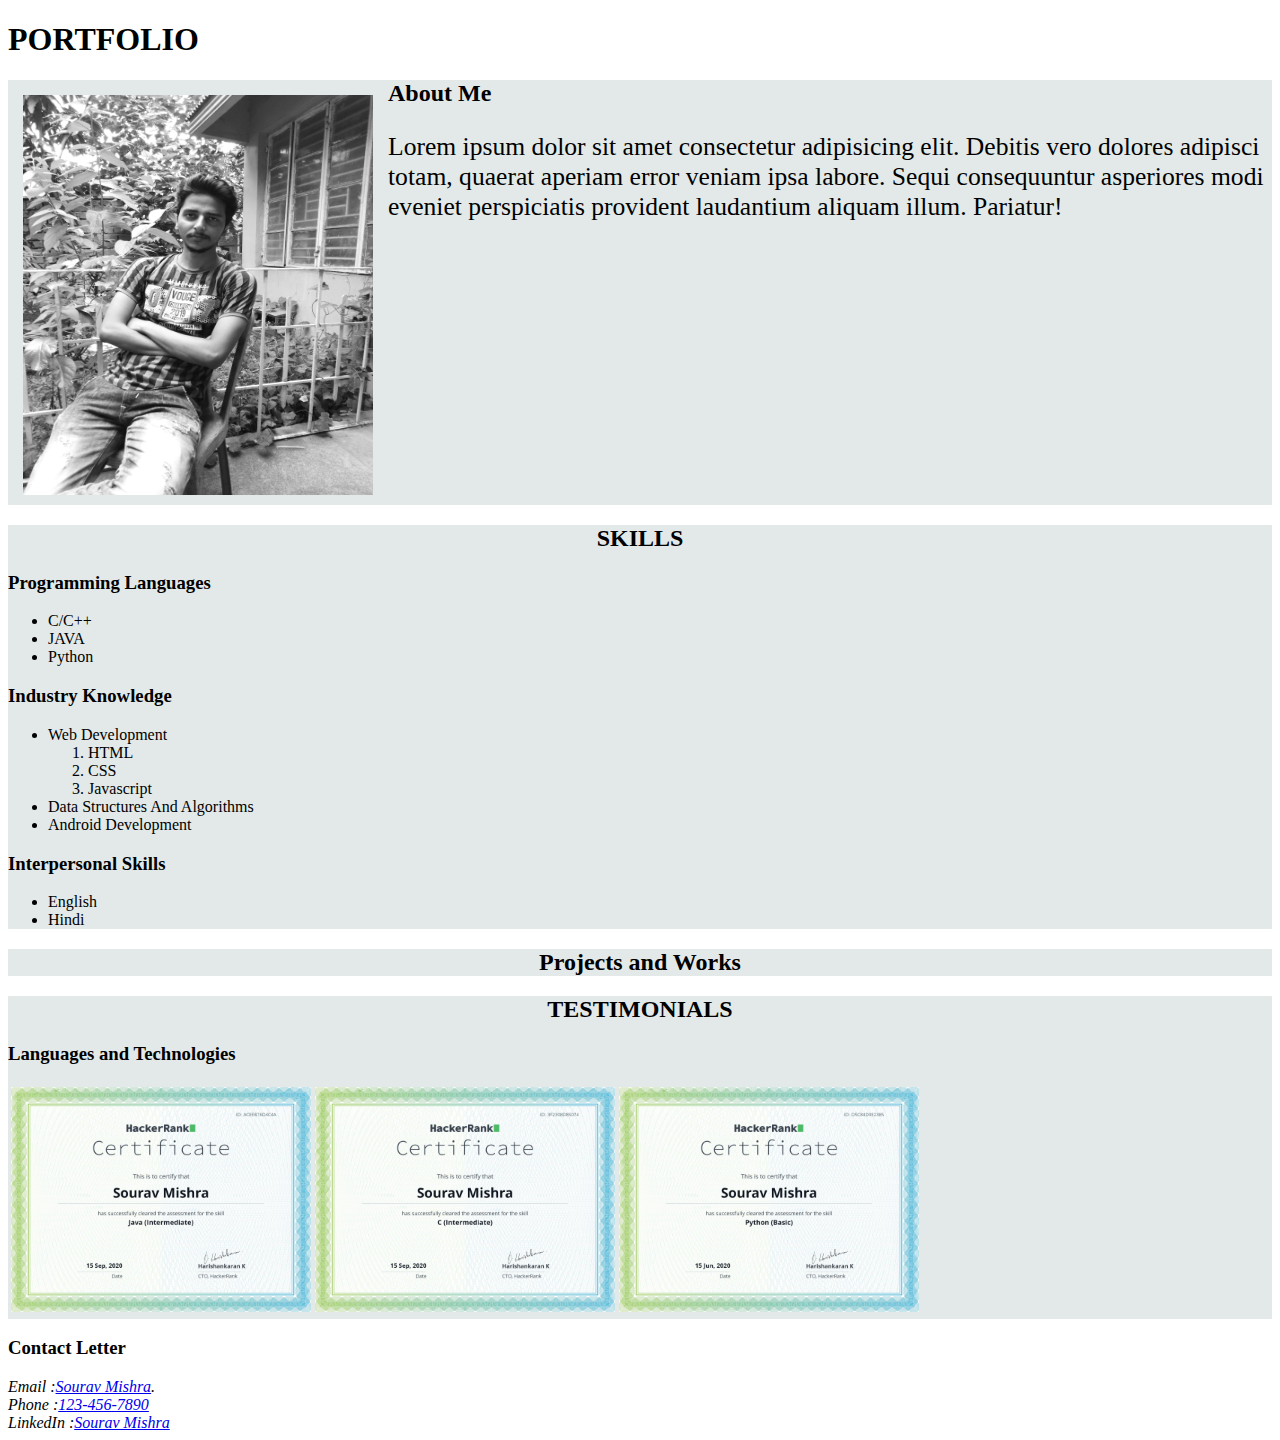
==== index.html @ 06c53eab "Add files via upload" ====
<!DOCTYPE html>
<html lang="en">
<head>
    <meta charset="UTF-8">
    <meta name="viewport" content="width=device-width, initial-scale=1.0">
    <title>My Portfolio</title>

    <style>
        body {
          background-image: url('https://images.unsplash.com/photo-1494438639946-1ebd1d20bf85?ixid=MXwxMjA3fDB8MHxwaG90by1wYWdlfHx8fGVufDB8fHw%3D&ixlib=rb-1.2.1&auto=format&fit=crop&w=1947&q=80');
          /* background-image: url('https://images.unsplash.com/photo-1487017159836-4e23ece2e4cf?ixid=MXwxMjA3fDB8MHxwaG90by1wYWdlfHx8fGVufDB8fHw%3D&ixlib=rb-1.2.1&auto=format&fit=crop&w=1051&q=80'); */
          background-repeat: no-repeat;
          background-attachment: fixed;
          
          background-size: 100% 100%;
        }

        .ABOUT {
            
            background-color: rgb(227, 233, 233);    
            text-align: left;
            height: 425px;
            object-fit: cover;
        }

        .SKILLS {
            
            background-color: rgb(227, 233, 233);    
            text-align: left;
            /* height: 425px; */
            object-fit: cover;
        }

        .PROJECTS {
            
            background-color: rgb(227, 233, 233);    
            text-align: left;
            /* height: 425px; */
            object-fit: cover;
        }

        .TESTIMONIALS {
            
            background-color: rgb(227, 233, 233);    
            text-align: left;
            /* height: 425px; */
            object-fit: cover;
        }

        /* img {
  width: 350;
  height: 400;
  object-fit: cover
} */
        
    </style>

</head>
<body >
    <h1>PORTFOLIO</h1>
    <!-- Center Part using div tag -->
    
    <div class="ABOUT" >
        <img src="image1.jpg" alt="image test" width="350" height="400" style="float: left; padding: 15px;">
        <h2 style="font-family: 'Franklin Gothic Medium';">About Me</h2>
        <p style="font-size: 160%;">Lorem ipsum dolor sit amet consectetur adipisicing elit. Debitis vero dolores adipisci totam, quaerat aperiam error veniam ipsa labore. Sequi consequuntur asperiores modi eveniet perspiciatis provident laudantium aliquam illum. Pariatur!</p>
        <br>
        
        
    </div>

    <div class="SKILLS" >
        <h2 style="font-family: 'Franklin Gothic Medium';" align="Center">SKILLS</h2>
        <h3>Programming Languages</h3>
        <ul>
            <li>C/C++</li>
            <li>JAVA</li>
            <li>Python</li>
        </ul>

        <h3>Industry Knowledge</h3>
        <ul>
            <li>Web Development
                <ol>
                    <li>HTML</li>
                    <li>CSS</li>
                    <li>Javascript</li>
                </ol>
            </li>
            <li>Data Structures And Algorithms</li>
            <li>Android Development</li>
        </ul>

        <h3>Interpersonal Skills</h3>
        <ul>
            <li>English</li>
            <li>Hindi</li>
        </ul>
    </div>

    <div class="PROJECTS" style="text-align: left;">
        <h2 style="font-family: 'Franklin Gothic Medium';" align="Center">Projects and Works</h2>
        
    </div>
    
    <div class="TESTIMONIALS" style="text-align: left;">
        <h2 style="font-family: 'Franklin Gothic Medium';" align="Center">TESTIMONIALS</h2>
        
        <h3>Languages and Technologies</h3>
        <table >
            <tr>
                <!-- <td>JAVA</td>
                 -->
                <td><img src="JAVA.png" width="300"></td>
            <!-- </tr>
            <tr>
                <td>C</td>
                 -->
                <td><img src="c.png" width="300"></td>
            <!-- </tr>
            <tr>
                <td>Python</td>
                 -->
                <td><img src="Python.png" width="300"></td>
            </tr>
        </table>

        
    </div>

    <div class="CONTACTS" style="text-align: left;">

        <h3>Contact Letter</h3>


        <address>
            Email :<a href="mailto:souravmishra110@gmail.com">Sourav Mishra</a>.<br>
            Phone :<a href="tel:123-456-7890">123-456-7890</a><br>
            LinkedIn :<a href="https://www.linkedin.com/in/sourav-mishra-415654191/">Sourav Mishra</a><br>
        </address>
        
    </div>

</body>
</html>
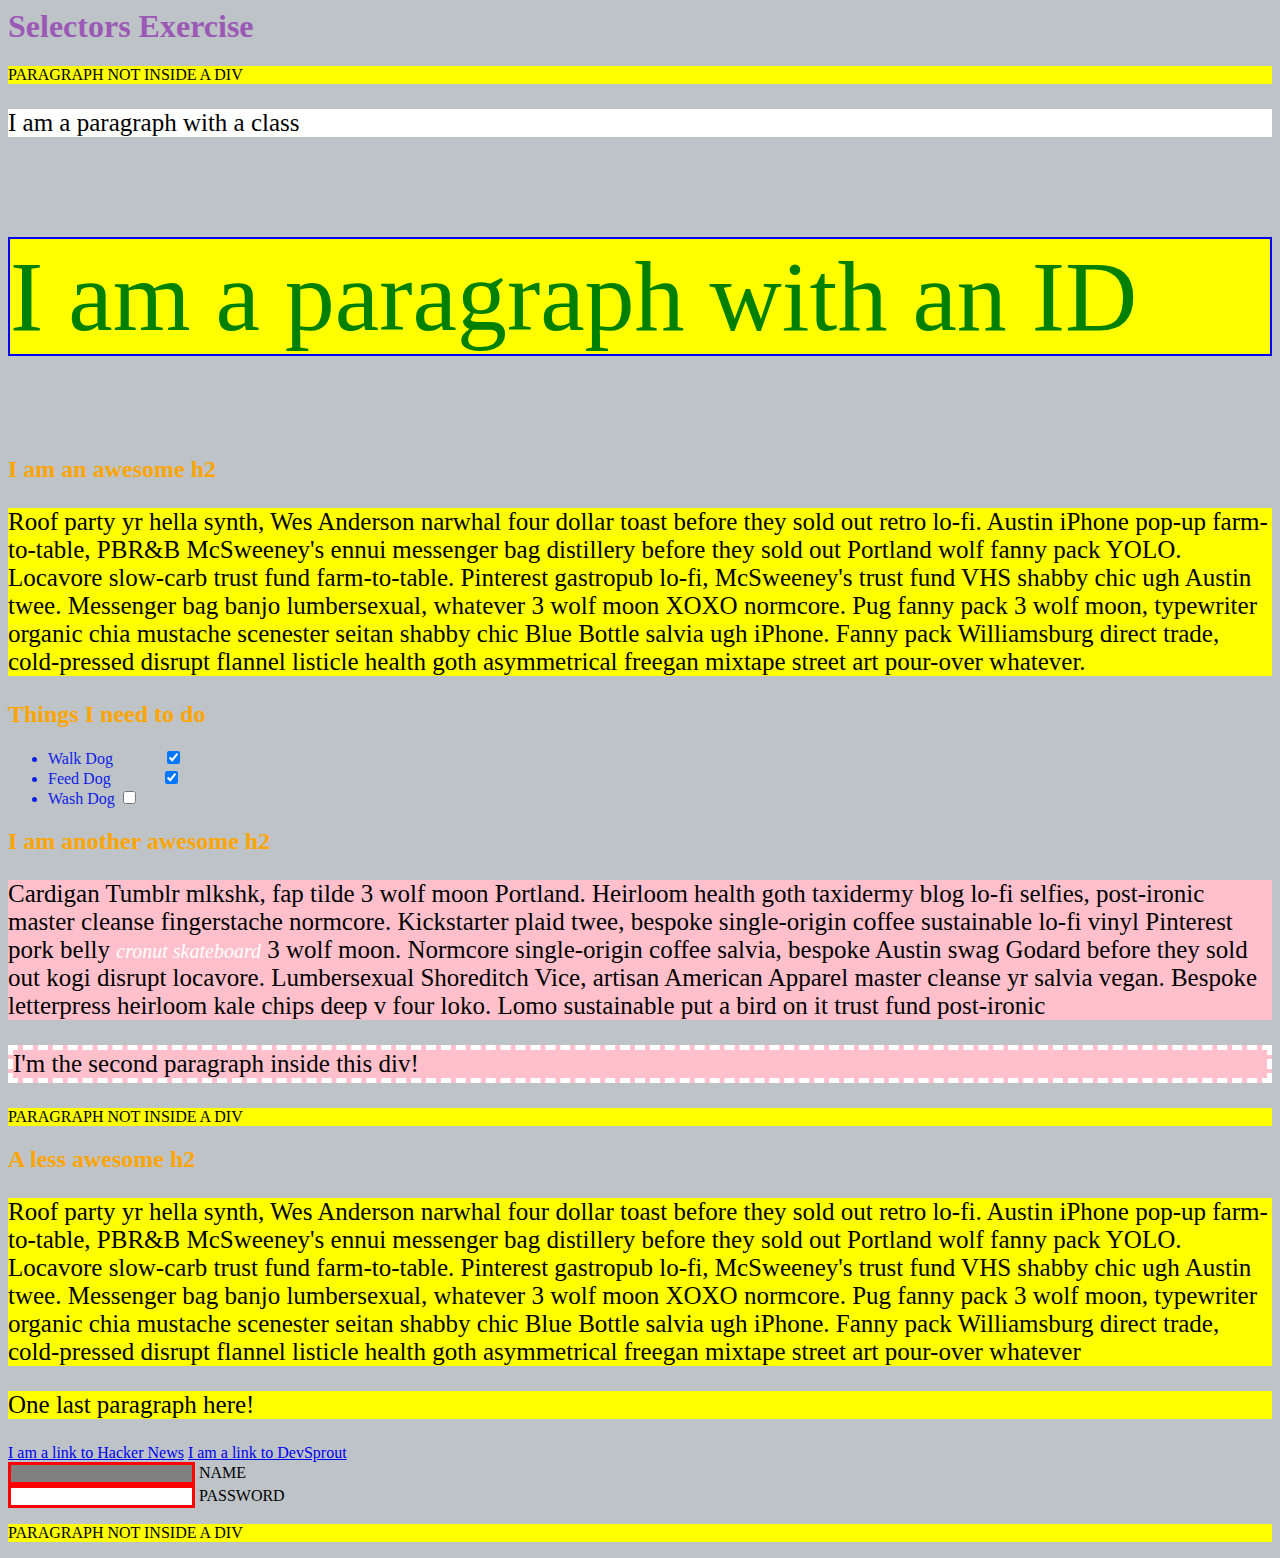
==== commit 585df8e6: "Add files via upload" ====
--- a/index.html
+++ b/index.html
@@ -1,145 +1,63 @@
-<!DOCTYPE html>
-<html lang="en">
-<head>
-    <meta charset="UTF-8">
-    <meta name="viewport" content="width=device-width, initial-scale=1.0">
-    <title>My Portfolio</title>
-
-    <style>
-        body {
-          background-image: url('https://images.unsplash.com/photo-1494438639946-1ebd1d20bf85?ixid=MXwxMjA3fDB8MHxwaG90by1wYWdlfHx8fGVufDB8fHw%3D&ixlib=rb-1.2.1&auto=format&fit=crop&w=1947&q=80');
-          /* background-image: url('https://images.unsplash.com/photo-1487017159836-4e23ece2e4cf?ixid=MXwxMjA3fDB8MHxwaG90by1wYWdlfHx8fGVufDB8fHw%3D&ixlib=rb-1.2.1&auto=format&fit=crop&w=1051&q=80'); */
-          background-repeat: no-repeat;
-          background-attachment: fixed;
-          
-          background-size: 100% 100%;
-        }
-
-        .ABOUT {
-            
-            background-color: rgb(227, 233, 233);    
-            text-align: left;
-            height: 425px;
-            object-fit: cover;
-        }
-
-        .SKILLS {
-            
-            background-color: rgb(227, 233, 233);    
-            text-align: left;
-            /* height: 425px; */
-            object-fit: cover;
-        }
-
-        .PROJECTS {
-            
-            background-color: rgb(227, 233, 233);    
-            text-align: left;
-            /* height: 425px; */
-            object-fit: cover;
-        }
-
-        .TESTIMONIALS {
-            
-            background-color: rgb(227, 233, 233);    
-            text-align: left;
-            /* height: 425px; */
-            object-fit: cover;
-        }
-
-        /* img {
-  width: 350;
-  height: 400;
-  object-fit: cover
-} */
-        
-    </style>
-
-</head>
-<body >
-    <h1>PORTFOLIO</h1>
-    <!-- Center Part using div tag -->
-    
-    <div class="ABOUT" >
-        <img src="image1.jpg" alt="image test" width="350" height="400" style="float: left; padding: 15px;">
-        <h2 style="font-family: 'Franklin Gothic Medium';">About Me</h2>
-        <p style="font-size: 160%;">Lorem ipsum dolor sit amet consectetur adipisicing elit. Debitis vero dolores adipisci totam, quaerat aperiam error veniam ipsa labore. Sequi consequuntur asperiores modi eveniet perspiciatis provident laudantium aliquam illum. Pariatur!</p>
-        <br>
-        
-        
-    </div>
-
-    <div class="SKILLS" >
-        <h2 style="font-family: 'Franklin Gothic Medium';" align="Center">SKILLS</h2>
-        <h3>Programming Languages</h3>
-        <ul>
-            <li>C/C++</li>
-            <li>JAVA</li>
-            <li>Python</li>
-        </ul>
-
-        <h3>Industry Knowledge</h3>
-        <ul>
-            <li>Web Development
-                <ol>
-                    <li>HTML</li>
-                    <li>CSS</li>
-                    <li>Javascript</li>
-                </ol>
-            </li>
-            <li>Data Structures And Algorithms</li>
-            <li>Android Development</li>
-        </ul>
-
-        <h3>Interpersonal Skills</h3>
-        <ul>
-            <li>English</li>
-            <li>Hindi</li>
-        </ul>
-    </div>
-
-    <div class="PROJECTS" style="text-align: left;">
-        <h2 style="font-family: 'Franklin Gothic Medium';" align="Center">Projects and Works</h2>
-        
-    </div>
-    
-    <div class="TESTIMONIALS" style="text-align: left;">
-        <h2 style="font-family: 'Franklin Gothic Medium';" align="Center">TESTIMONIALS</h2>
-        
-        <h3>Languages and Technologies</h3>
-        <table >
-            <tr>
-                <!-- <td>JAVA</td>
-                 -->
-                <td><img src="JAVA.png" width="300"></td>
-            <!-- </tr>
-            <tr>
-                <td>C</td>
-                 -->
-                <td><img src="c.png" width="300"></td>
-            <!-- </tr>
-            <tr>
-                <td>Python</td>
-                 -->
-                <td><img src="Python.png" width="300"></td>
-            </tr>
-        </table>
-
-        
-    </div>
-
-    <div class="CONTACTS" style="text-align: left;">
-
-        <h3>Contact Letter</h3>
-
-
-        <address>
-            Email :<a href="mailto:souravmishra110@gmail.com">Sourav Mishra</a>.<br>
-            Phone :<a href="tel:123-456-7890">123-456-7890</a><br>
-            LinkedIn :<a href="https://www.linkedin.com/in/sourav-mishra-415654191/">Sourav Mishra</a><br>
-        </address>
-        
-    </div>
-
-</body>
+<html>
+<head>
+  <meta charset="UTF-8">
+  <title>Selectors Exercise</title>
+  <link rel="stylesheet" type="text/css" href="selectors.css">
+</head>
+<body>
+  <h1>Selectors Exercise</h1>
+
+<p>PARAGRAPH NOT INSIDE A DIV</p>
+
+<div>
+  <p class="hello">I am a paragraph with a class</p>
+  <p id="special">I am a paragraph with an ID</p>
+
+  <h2>I am an awesome h2</h2>
+  
+  
+  <p>Roof party yr hella synth, Wes Anderson narwhal four dollar toast before they sold out retro lo-fi. Austin iPhone pop-up farm-to-table, PBR&B McSweeney's ennui messenger bag distillery before they sold out Portland wolf fanny pack YOLO. Locavore slow-carb trust fund farm-to-table. Pinterest gastropub lo-fi, McSweeney's trust fund VHS shabby chic ugh Austin twee. Messenger bag banjo lumbersexual, whatever 3 wolf moon XOXO normcore. Pug fanny pack 3 wolf moon, typewriter organic chia mustache scenester seitan shabby chic Blue Bottle salvia ugh iPhone. Fanny pack Williamsburg direct trade, cold-pressed disrupt flannel listicle health goth asymmetrical freegan mixtape street art pour-over whatever.</p>
+
+</div>
+
+<div>
+  <h2>Things I need to do</h2>
+
+  <ul>
+    <li>Walk Dog <input type="checkbox" checked> </li>
+    <li>Feed Dog <input type="checkbox" checked> </li>
+    <li>Wash Dog <input type="checkbox"></li>
+  </ul>
+</div>
+
+<div>
+  <h2>I am another awesome h2</h2>
+
+  <p>Cardigan Tumblr mlkshk, fap tilde 3 wolf moon Portland. Heirloom health goth taxidermy blog lo-fi selfies, post-ironic master cleanse fingerstache normcore. Kickstarter plaid twee, bespoke single-origin coffee sustainable lo-fi vinyl Pinterest pork belly <em>cronut skateboard</em> 3 wolf moon. Normcore single-origin coffee salvia, bespoke Austin swag Godard before they sold out kogi disrupt locavore. Lumbersexual Shoreditch Vice, artisan American Apparel master cleanse yr salvia vegan. Bespoke letterpress heirloom kale chips deep v four loko. Lomo sustainable put a bird on it trust fund post-ironic</p>
+
+  <p>I'm the second paragraph inside this div!</p>
+</div>
+
+<p>PARAGRAPH NOT INSIDE A DIV</p>
+
+
+<div>
+  <h2>A less awesome h2</h2>
+
+  <p>Roof party yr hella synth, Wes Anderson narwhal four dollar toast before they sold out retro lo-fi. Austin iPhone pop-up farm-to-table, PBR&B McSweeney's ennui messenger bag distillery before they sold out Portland wolf fanny pack YOLO. Locavore slow-carb trust fund farm-to-table. Pinterest gastropub lo-fi, McSweeney's trust fund VHS shabby chic ugh Austin twee. Messenger bag banjo lumbersexual, whatever 3 wolf moon XOXO normcore. Pug fanny pack 3 wolf moon, typewriter organic chia mustache scenester seitan shabby chic Blue Bottle salvia ugh iPhone. Fanny pack Williamsburg direct trade, cold-pressed disrupt flannel listicle health goth asymmetrical freegan mixtape street art pour-over whatever</p>
+
+  <p>One last paragraph here!</p>
+
+  <a href="https://news.ycombinator.com/">I am a link to Hacker News</a>
+  <a href="https://www.devsprout.io">I am a link to DevSprout</a>
+  <br>
+
+  <input type="text" name="name" /><label> Name</label><br/>
+  <input type="password" name="password" /><label> Password</label><br/>
+
+</div>
+
+<p>PARAGRAPH NOT INSIDE A DIV</p>
+
+</body>
 </html>--- a/selectors.css
+++ b/selectors.css
@@ -0,0 +1,118 @@
+/* Style the HTML elements according to the following instructions. 
+DO NOT CHANGE THE EXISTING HTML TO DO THIS.  WRITE ONLY CSS!
+
+/* Give the <body> element a background of #bdc3c7*/
+body {
+    background: #bdc3c7;
+}
+
+
+/* Make the <h1> element #9b59b6*/
+h1 {
+    color: #9b59b6;
+}
+
+
+/* Make all <h2> elements orange */
+h2 {
+    color: orange;
+}
+
+
+/* Make all <li> elements blue(pick your own hexadecimal blue)*/ 
+li {
+    color: #0f21e6;
+}
+
+
+/*Change the background on every paragraph to be yellow*/
+p {
+    background-color: yellow;
+}
+
+
+/*Make all inputs have a 3px red border*/
+input {
+    border: 3px red solid;
+}
+
+
+/* Give everything with the class 'hello' a white background*/
+.hello {
+    background: white;
+}
+
+
+/* Give the element with id 'special' a 2px solid blue border(pick your own rgb blue)*/
+#special {
+    border: 2px rgb(0 , 0 ,255) solid;
+}
+
+
+/*Make all the <p>'s that are nested inside of divs 25px font(font-size: 25px)*/
+div p {
+    font-size: 25px;
+}
+
+
+/*Make only inputs with type 'text' have a gray background*/
+input[type='text'] {
+    background: grey;
+}
+
+/* Give both <p>'s inside the 3rd <div> a pink background*/
+div:nth-of-type(3) p {
+    background: pink;
+}
+
+
+
+/* Give the 2nd <p> inside the 3rd <div> a 5px white border*/
+div:nth-of-type(3) p:nth-of-type(2) {
+    border: 5px white dashed;
+}
+
+
+
+/* Make the <em> in the 3rd <div> element white and 20px font(font-size:20px)*/
+div:nth-of-type(3) em {
+    color: white;
+    font-size: 20px;
+}
+
+
+/*BONUS CHALLENGES*/
+/*You may need to research some other selectors and properties*/
+
+
+/*Make all "checked" checkboxes have a left margin of 50px(margin-left: 50px)*/
+:checked{
+    margin-left: 50px;
+}
+
+
+/* Make the <label> elements all UPPERCASE without changing the HTML(definitely look this one up*/
+label {
+    text-transform: uppercase;
+}
+
+
+/*Make the first letter of the element with id 'special' green and 100px font size(font-size: 100)*/
+#special {
+    color: green;
+    font-size: 100px;
+}
+
+
+
+/*Make the <h1> element's color change to blue when hovered over */
+h1:hover {
+    color: blue;
+}
+
+
+
+/*Make the <a> element's that have been visited gray */
+a:visited {
+    color: gray;
+}
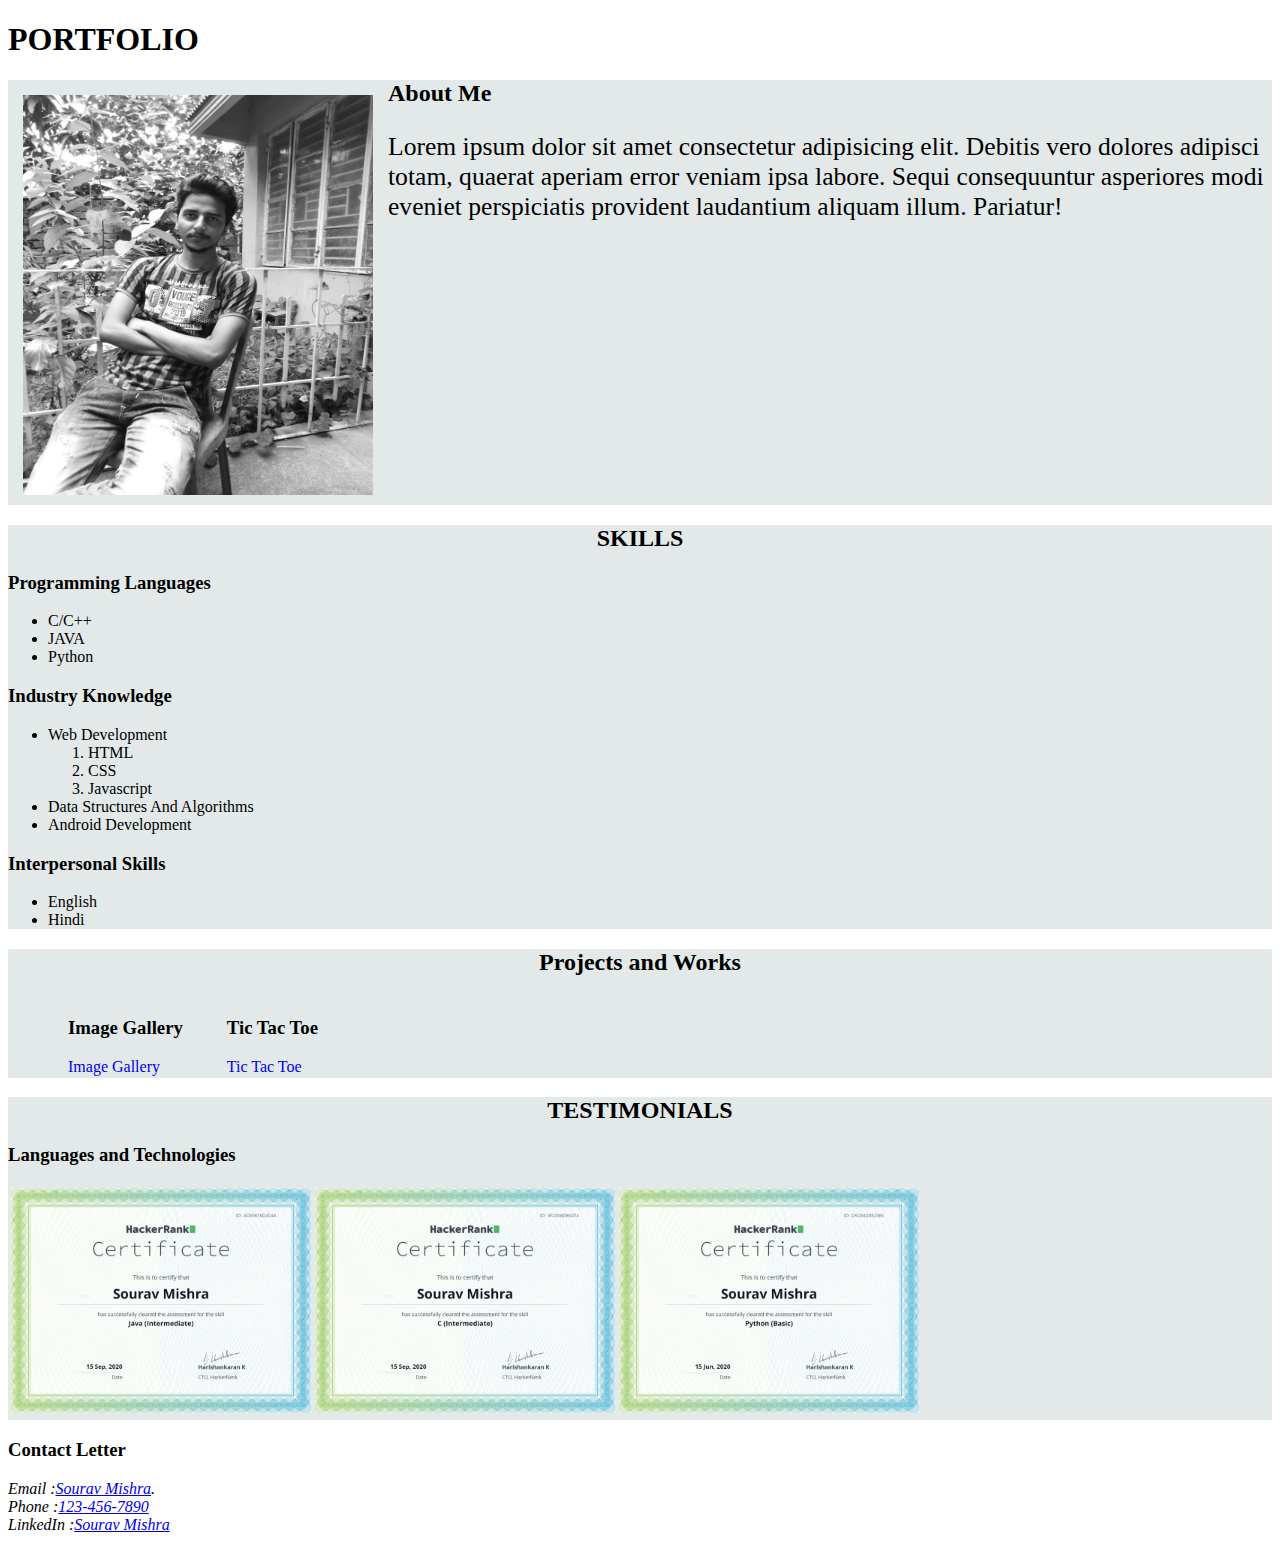
==== commit 9c280bfa: "Add files via upload" ====
--- a/index.html
+++ b/index.html
@@ -1,63 +1,165 @@
-<html>
-<head>
-  <meta charset="UTF-8">
-  <title>Selectors Exercise</title>
-  <link rel="stylesheet" type="text/css" href="selectors.css">
-</head>
-<body>
-  <h1>Selectors Exercise</h1>
-
-<p>PARAGRAPH NOT INSIDE A DIV</p>
-
-<div>
-  <p class="hello">I am a paragraph with a class</p>
-  <p id="special">I am a paragraph with an ID</p>
-
-  <h2>I am an awesome h2</h2>
-  
-  
-  <p>Roof party yr hella synth, Wes Anderson narwhal four dollar toast before they sold out retro lo-fi. Austin iPhone pop-up farm-to-table, PBR&B McSweeney's ennui messenger bag distillery before they sold out Portland wolf fanny pack YOLO. Locavore slow-carb trust fund farm-to-table. Pinterest gastropub lo-fi, McSweeney's trust fund VHS shabby chic ugh Austin twee. Messenger bag banjo lumbersexual, whatever 3 wolf moon XOXO normcore. Pug fanny pack 3 wolf moon, typewriter organic chia mustache scenester seitan shabby chic Blue Bottle salvia ugh iPhone. Fanny pack Williamsburg direct trade, cold-pressed disrupt flannel listicle health goth asymmetrical freegan mixtape street art pour-over whatever.</p>
-
-</div>
-
-<div>
-  <h2>Things I need to do</h2>
-
-  <ul>
-    <li>Walk Dog <input type="checkbox" checked> </li>
-    <li>Feed Dog <input type="checkbox" checked> </li>
-    <li>Wash Dog <input type="checkbox"></li>
-  </ul>
-</div>
-
-<div>
-  <h2>I am another awesome h2</h2>
-
-  <p>Cardigan Tumblr mlkshk, fap tilde 3 wolf moon Portland. Heirloom health goth taxidermy blog lo-fi selfies, post-ironic master cleanse fingerstache normcore. Kickstarter plaid twee, bespoke single-origin coffee sustainable lo-fi vinyl Pinterest pork belly <em>cronut skateboard</em> 3 wolf moon. Normcore single-origin coffee salvia, bespoke Austin swag Godard before they sold out kogi disrupt locavore. Lumbersexual Shoreditch Vice, artisan American Apparel master cleanse yr salvia vegan. Bespoke letterpress heirloom kale chips deep v four loko. Lomo sustainable put a bird on it trust fund post-ironic</p>
-
-  <p>I'm the second paragraph inside this div!</p>
-</div>
-
-<p>PARAGRAPH NOT INSIDE A DIV</p>
-
-
-<div>
-  <h2>A less awesome h2</h2>
-
-  <p>Roof party yr hella synth, Wes Anderson narwhal four dollar toast before they sold out retro lo-fi. Austin iPhone pop-up farm-to-table, PBR&B McSweeney's ennui messenger bag distillery before they sold out Portland wolf fanny pack YOLO. Locavore slow-carb trust fund farm-to-table. Pinterest gastropub lo-fi, McSweeney's trust fund VHS shabby chic ugh Austin twee. Messenger bag banjo lumbersexual, whatever 3 wolf moon XOXO normcore. Pug fanny pack 3 wolf moon, typewriter organic chia mustache scenester seitan shabby chic Blue Bottle salvia ugh iPhone. Fanny pack Williamsburg direct trade, cold-pressed disrupt flannel listicle health goth asymmetrical freegan mixtape street art pour-over whatever</p>
-
-  <p>One last paragraph here!</p>
-
-  <a href="https://news.ycombinator.com/">I am a link to Hacker News</a>
-  <a href="https://www.devsprout.io">I am a link to DevSprout</a>
-  <br>
-
-  <input type="text" name="name" /><label> Name</label><br/>
-  <input type="password" name="password" /><label> Password</label><br/>
-
-</div>
-
-<p>PARAGRAPH NOT INSIDE A DIV</p>
-
-</body>
+<!DOCTYPE html>
+<html lang="en">
+
+<head>
+    <meta charset="UTF-8">
+    <meta name="viewport" content="width=device-width, initial-scale=1.0">
+    <title>My Portfolio</title>
+
+    <style>
+        body {
+            background-image: url('https://images.unsplash.com/photo-1494438639946-1ebd1d20bf85?ixid=MXwxMjA3fDB8MHxwaG90by1wYWdlfHx8fGVufDB8fHw%3D&ixlib=rb-1.2.1&auto=format&fit=crop&w=1947&q=80');
+            /* background-image: url('https://images.unsplash.com/photo-1487017159836-4e23ece2e4cf?ixid=MXwxMjA3fDB8MHxwaG90by1wYWdlfHx8fGVufDB8fHw%3D&ixlib=rb-1.2.1&auto=format&fit=crop&w=1051&q=80'); */
+            background-repeat: no-repeat;
+            background-attachment: fixed;
+            background-size: 100% 100%;
+        }
+        
+        .ABOUT {
+            background-color: rgb(227, 233, 233);
+            text-align: left;
+            height: 425px;
+            object-fit: cover;
+        }
+        
+        .SKILLS {
+            background-color: rgb(227, 233, 233);
+            text-align: left;
+            /* height: 425px; */
+            object-fit: cover;
+        }
+        
+        .PROJECTS {
+            background-color: rgb(227, 233, 233);
+            text-align: left;
+            /* height: 425px; */
+            object-fit: cover;
+        }
+        
+        .project {
+            display: inline-block;
+            padding: 2px 20px;
+        }
+        
+        .project a {
+            text-decoration: none;
+        }
+        
+        .project li {
+            margin-bottom: 10px;
+        }
+        
+        .TESTIMONIALS {
+            background-color: rgb(227, 233, 233);
+            text-align: left;
+            /* height: 425px; */
+            object-fit: cover;
+        }
+        /* img {
+  width: 350;
+  height: 400;
+  object-fit: cover
+} */
+    </style>
+
+</head>
+
+<body>
+    <h1>PORTFOLIO</h1>
+    <!-- Center Part using div tag -->
+
+    <div class="ABOUT">
+        <img src="image1.jpg" alt="image test" width="350" height="400" style="float: left; padding: 15px;">
+        <h2 style="font-family: 'Franklin Gothic Medium';">About Me</h2>
+        <p style="font-size: 160%;">Lorem ipsum dolor sit amet consectetur adipisicing elit. Debitis vero dolores adipisci totam, quaerat aperiam error veniam ipsa labore. Sequi consequuntur asperiores modi eveniet perspiciatis provident laudantium aliquam illum. Pariatur!</p>
+        <br>
+
+
+    </div>
+
+    <div class="SKILLS">
+        <h2 style="font-family: 'Franklin Gothic Medium';" align="Center">SKILLS</h2>
+        <h3>Programming Languages</h3>
+        <ul>
+            <li>C/C++</li>
+            <li>JAVA</li>
+            <li>Python</li>
+        </ul>
+
+        <h3>Industry Knowledge</h3>
+        <ul>
+            <li>Web Development
+                <ol>
+                    <li>HTML</li>
+                    <li>CSS</li>
+                    <li>Javascript</li>
+                </ol>
+            </li>
+            <li>Data Structures And Algorithms</li>
+            <li>Android Development</li>
+        </ul>
+
+        <h3>Interpersonal Skills</h3>
+        <ul>
+            <li>English</li>
+            <li>Hindi</li>
+        </ul>
+    </div>
+
+    <div class="PROJECTS" style="text-align: left;">
+        <h2 style="font-family: 'Franklin Gothic Medium';" align="Center">Projects and Works</h2>
+
+        <ul>
+            <li class="project" id="project1">
+                <h3 style="font-family: 'Franklin Gothic Medium';">Image Gallery</h3>
+                <a href="https://souravmishra110.github.io/Image-Gallery/" font-family: 'Franklin Gothic Medium'; "">Image Gallery</a>
+            </li>
+            <li class="project" id="project2">
+                <h3 style="font-family: 'Franklin Gothic Medium';">Tic Tac Toe</h3>
+                <a href="https://souravmishra110.github.io/Tic-Tac-Toe/" font-family: 'Franklin Gothic Medium'; "">Tic Tac Toe</a>
+            </li>
+        </ul>
+
+    </div>
+
+    <div class="TESTIMONIALS" style="text-align: left;">
+        <h2 style="font-family: 'Franklin Gothic Medium';" align="Center">TESTIMONIALS</h2>
+
+        <h3>Languages and Technologies</h3>
+        <table>
+            <tr>
+                <!-- <td>JAVA</td>
+                 -->
+                <td><img src="JAVA.png" width="300"></td>
+                <!-- </tr>
+            <tr>
+                <td>C</td>
+                 -->
+                <td><img src="c.png" width="300"></td>
+                <!-- </tr>
+            <tr>
+                <td>Python</td>
+                 -->
+                <td><img src="Python.png" width="300"></td>
+            </tr>
+        </table>
+
+
+    </div>
+
+    <div class="CONTACTS" style="text-align: left;">
+
+        <h3>Contact Letter</h3>
+
+
+        <address>
+            Email :<a href="mailto:souravmishra110@gmail.com">Sourav Mishra</a>.<br>
+            Phone :<a href="tel:123-456-7890">123-456-7890</a><br>
+            LinkedIn :<a href="https://www.linkedin.com/in/sourav-mishra-415654191/">Sourav Mishra</a><br>
+        </address>
+
+    </div>
+
+</body>
+
 </html>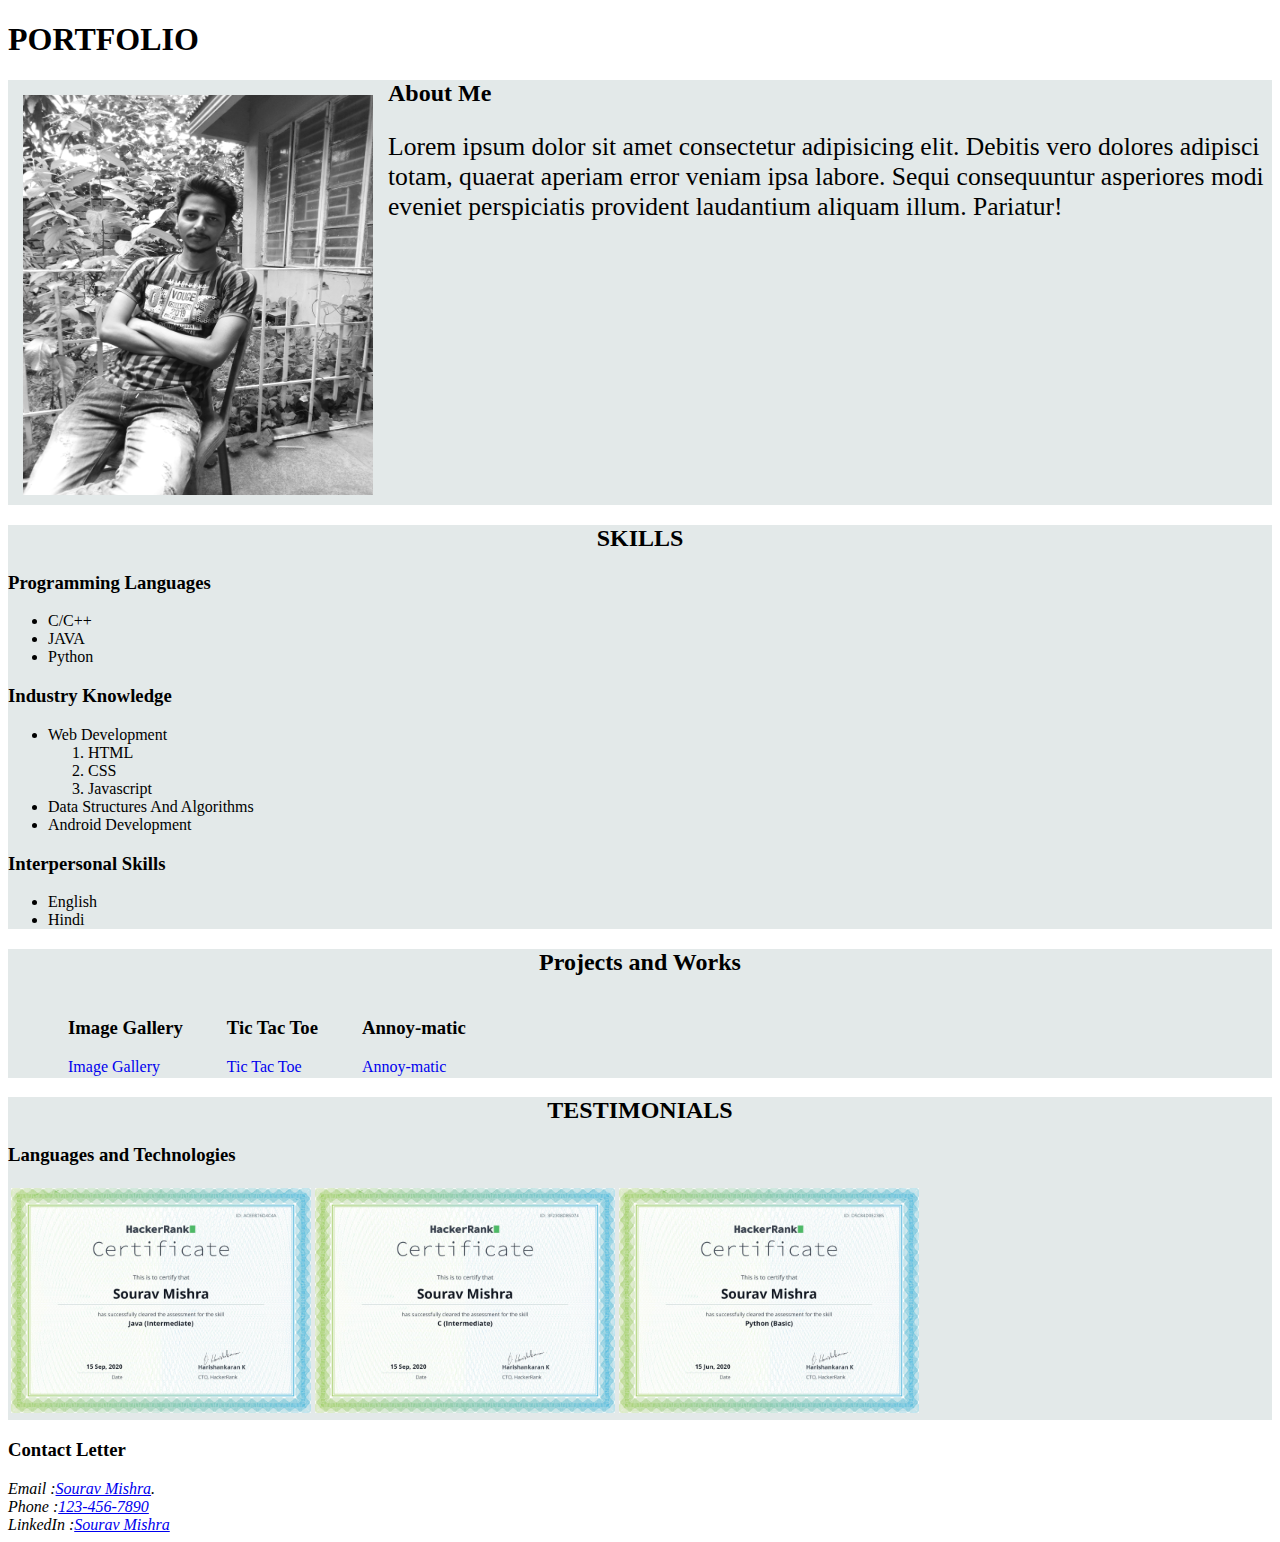
==== commit 654e11ae: "Update index.html" ====
--- a/index.html
+++ b/index.html
@@ -118,6 +118,10 @@
                 <h3 style="font-family: 'Franklin Gothic Medium';">Tic Tac Toe</h3>
                 <a href="https://souravmishra110.github.io/Tic-Tac-Toe/" font-family: 'Franklin Gothic Medium'; "">Tic Tac Toe</a>
             </li>
+            <li class="project" id="project3">
+                <h3 style="font-family: 'Franklin Gothic Medium';">Annoy-matic</h3>
+                <a href="https://souravmishra110.github.io/Anoy-matic/" font-family: 'Franklin Gothic Medium'; "">Annoy-matic</a>
+            </li>
         </ul>
 
     </div>
@@ -162,4 +166,4 @@
 
 </body>
 
-</html>+</html>
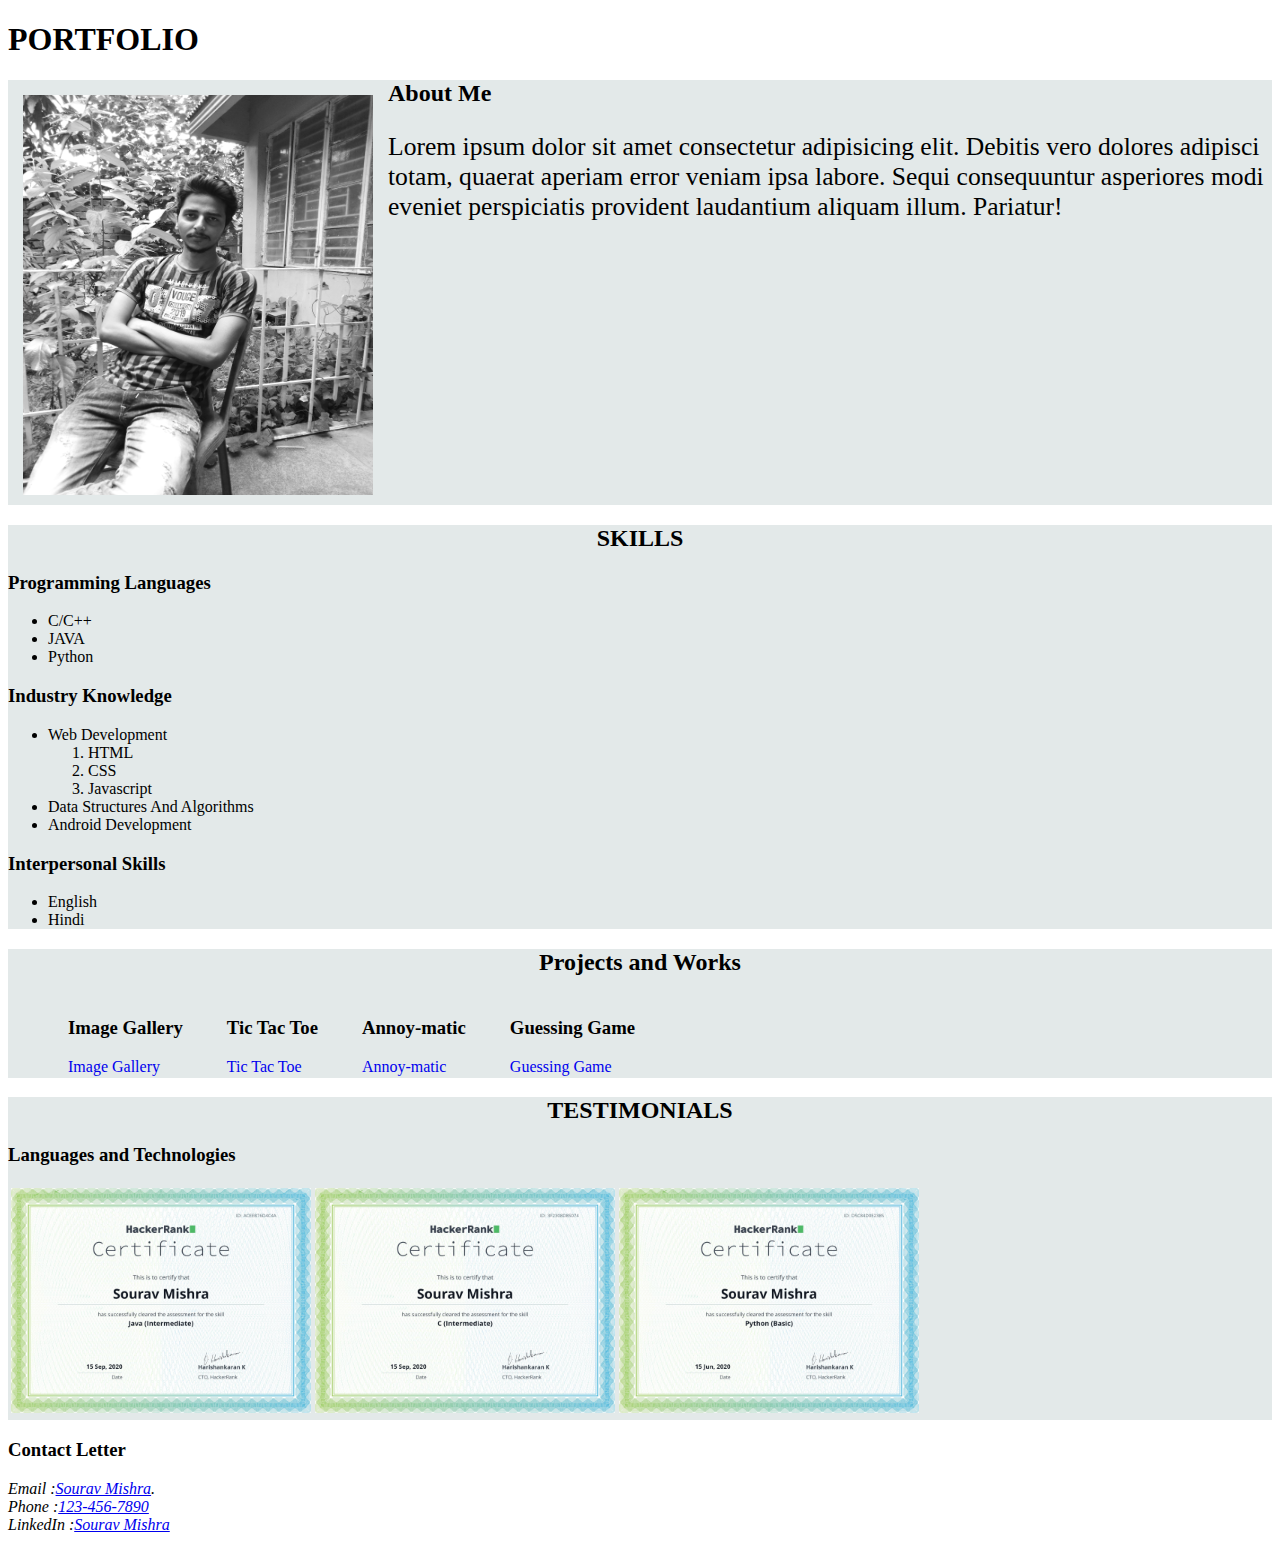
==== commit 4de6259a: "Update index.html" ====
--- a/index.html
+++ b/index.html
@@ -122,6 +122,10 @@
                 <h3 style="font-family: 'Franklin Gothic Medium';">Annoy-matic</h3>
                 <a href="https://souravmishra110.github.io/Anoy-matic/" font-family: 'Franklin Gothic Medium'; "">Annoy-matic</a>
             </li>
+            <li class="project" id="project4">
+                <h3 style="font-family: 'Franklin Gothic Medium';">Guessing Game</h3>
+                <a href="https://souravmishra110.github.io/Guessing-Game/" font-family: 'Franklin Gothic Medium'; "">Guessing Game</a>
+            </li>
         </ul>
 
     </div>
